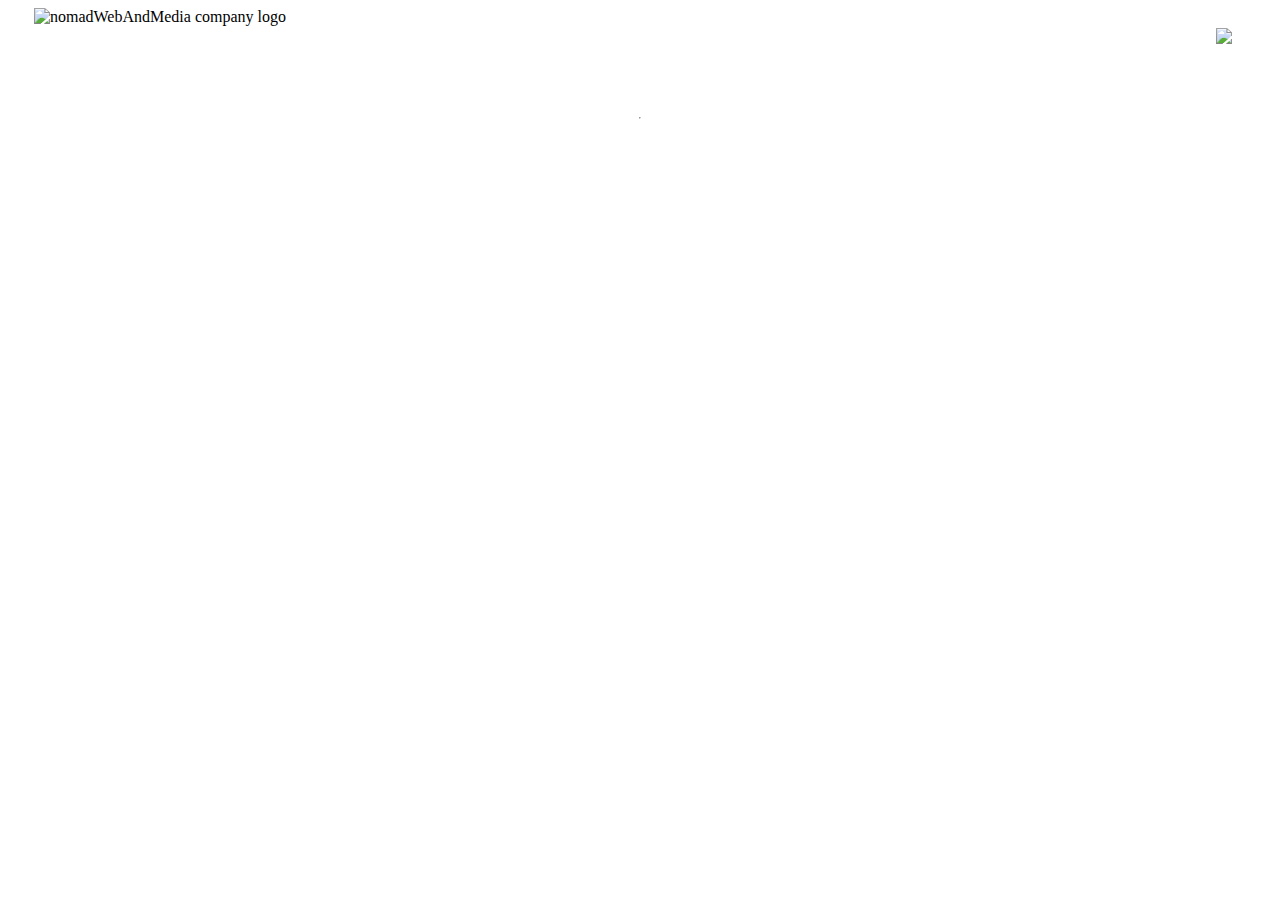
==== blog/articles/index.html @ 5b9c2649 "site update: article page content update." ====
<!DOCTYPE html>
<html>
	<head>
		<meta http-equiv="Content-Type" content="text/html;charset=UTF-8" />
		<meta name="viewport" content="width=device-width, initial-scale=1.0" />
		<meta
			name="description"
			content="The portfolio website of nomadwebandmedia.com. It Showcases web design and web development projects done by Jerome Derryl Matthews."
		/>
		<meta
			name="keywords"
			content="web design, web development, design blog,personal portfolio website, freelancer, web application development"
		/>
		<!-- look into generating keywords from a keyword pattern finder online near to site launch to refine SEO efforts. Use site's content for data mining.-->
		<meta name="author" content="Jerome Derryl Matthews" />

		<link rel="stylesheet" href="https://use.typekit.net/llu1gif.css" />
		<!-- project font imports from ADOBE fonts. Using the typekit.net CDN 
        for font delivery-->
		<link rel="stylesheet" type="text/css" href="main.css" />

		<!-- project page main Stylesheet file. Complied from the main SCSS-->

		<title>nomad | Article Template</title>
	</head>

	<body>
		<div class="sitenav__overlay"></div>
		<!-- end mobile overlay-->
		<header class="header">
			<nav class="sitenav-container">
				<div class="sitenav-logo-contact-container">
					<img
						class="sitenav__logo"
						src="/img/img-mobile-p/Nomad-orange.png"
						href="/index.html"
						alt=" nomadWebAndMedia company logo"
					/><!-- end Logo-->
					<span class="sitenav__contactNum">(1876)-369-9341</span>

					<img
						class="sitenav__hamburger"
						src="/img/m-p-sm-icons/icons8-hamburger-menu-100-white.svg"
						alt="mobile navigation menu icon. Click for navigation"
					/>
				</div>
				<!-- end Site Navigation Logo, Contact number, and Mobile Nav Contatiner-->

				<ul class="sitenav__links sitenav__links--hide">
					<div id="projects">
						<li>
							<a href="#">
								<span id="projects-text">Projects</span>
							</a>
						</li>
					</div>

					<div id="about">
						<li>
							<a href="#">
								<span id="about-text">About</span>
							</a>
						</li>
					</div>
					<div id="contact">
						<li>
							<a href="#">
								<span id="contact-text">Contact</span>
							</a>
						</li>
					</div>
					<div id="blog">
						<li>
							<a href="#">
								<span id="blog-text">Blog</span>
							</a>
						</li>
					</div>
				</ul>
				<!-- end Ul-->
				<!-- NAVIGATION: TABLET - > DESKTOP RANGE -->
				<ul class="mainnav__links">
					<div id="mn-projects">
						<li>
							<a href="#">
								<span id="mn-projects-text">Projects</span>
							</a>
						</li>
					</div>

					<div id="mn-about">
						<li>
							<a href="#">
								<span id="mn-about-text">About</span>
							</a>
						</li>
					</div>
					<div id="mn-contact">
						<li>
							<a href="#">
								<span id="mn-contact-text">Contact</span>
							</a>
						</li>
					</div>
					<div id="mn-blog">
						<li>
							<a href="#">
								<span id="mn-blog-text">Blog</span>
							</a>
						</li>
					</div>
				</ul>
				<!-- end Ul-->
			</nav>

			<!-- end Navigation -->
		</header>
		<!-- end Header -->
		<main class="main-container">
			<div class="article-container">
				<h1 class="article__title">Article</h1>
				<h4 class="article__sub_title">Supporting sub title</h4>
				<ul class="article-sm-top">
					<li class="article-sm-top-link">
						<a href="#">
							<img
								src="/img/sm-icons/article-post-icons8-medium.svg"
								alt="icons8-medium-50-white-medium"
							/>
						</a>
					</li>
					<li class="article-sm-top-link">
						<a href="#">
							<img
								src="/img/sm-icons/article-post-icons8-twitter.svg"
								alt="icons8-white-twitter"
							/>
						</a>
					</li>
					<li class="article-sm-top-link">
						<a href="#">
							<img
								src="/img/sm-icons/article-post-icons8-linkedin.svg"
								alt="icons8-white-linkedin"
							/>
						</a>
					</li>
				</ul>
				<!-- end article-sm-top -->

				<hr />

				<section class="article__content">
					<article class="support-topic">
						<h2 class="support-topic__head">Supporting Subheadline</h2>

						<p class="support-topic__body">
							diam voluptua. At vero eos et accusam et justo duo dolores et ea rebum.
							Stet clita kasd gubergren, no sea takimata sanctus est Lorem ipsum dolor
							sit amet. Lorem ipsum dolor sit amet, consetetur sadipscing elitr, sed
							diam nonumy eirmod tempor invidunt ut labore et dolore magna aliquyam
							erat, sed diam voluptua. At vero eos et accusam et justo duo dolores et
							ea rebum. Stet clita kasd gubergren, no sea takimata sanctus est Lorem
							ipsum dolor sit amet. Lorem ipsum dolor sit amet, consetetur sadipscing
							elitr, sed diam nonumy eirmod tempor invidunt ut labore et dolore magna
							aliquyam erat, sed.
						</p>
					</article>
					<!--end support-topic-->
				</section>
				<!-- end-article__content-->

				<section class="article__content">
					<article class="support-topic">
						<h2 class="support-topic__head">Another Subheadline</h2>

						<p class="support-topic__body">
							Lorem ipsum dolor sit amet, consetetur sadipscing elitr, sed diam nonumy
							eirmod tempor invidunt ut labore et dolore magna aliquyam erat, sed diam
							voluptua. At vero eos et accusam et justo duo dolores et ea rebum. Stet
							clita kasd gubergren, no sea takimata sanctus est Lorem ipsum dolor sit
							amet. Lorem ipsum dolor sit amet, consetetur sadipscing elitr, sed diam
							nonumy eirmod tempor invidunt ut labore et dolore magna aliquyam erat,
							sed diam voluptua. At vero eos et accusam et justo duo dolores et ea
							rebum. Stet clita kasd gubergren, no sea takimata sanctus est Lorem
							ipsum dolor sit amet. Lorem ipsum dolor sit amet, consetetur sadipscing
							elitr, sed diam nonumy eirmod tempor invidunt ut labore et dolore magna
							aliquyam erat, sed diam voluptua.Stet clita kasd gubergren, no sea
							takimata sanctus est Lorem ipsum dolor sit amet. Lorem ipsum dolor sit
							amet, consetetur sadipscing elitr, sed diam nonumy eirmod tempor
							invidunt ut labore et dolore magna aliquyam erat, sed.
						</p>
					</article>
					<!--end support-topic-->
				</section>
				<!-- end-article__content-->

				<section class="article__content">
					<article class="support-topic">
						<h2 class="support-topic__head">Supporting Subheadline</h2>

						<p class="support-topic__body">
							diam voluptua. At vero eos et accusam et justo duo dolores et ea rebum.
							Stet clita kasd gubergren, no sea takimata sanctus est Lorem ipsum dolor
							sit amet. Lorem ipsum dolor sit amet, consetetur sadipscing elitr, sed
							diam nonumy eirmod tempor invidunt ut labore et dolore magna aliquyam
							erat, sed diam voluptua. At vero eos et accusam et justo duo dolores et
							ea rebum. Stet clita kasd gubergren, no sea takimata sanctus est Lorem
							ipsum dolor sit amet. Lorem ipsum dolor sit amet, consetetur sadipscing
							elitr, sed diam nonumy eirmod tempor invidunt ut labore et dolore magna
							aliquyam erat, sed.
						</p>
					</article>
					<!--end support-topic-->
				</section>
				<!-- end-article__content-->

				<section class="article__content">
					<article class="support-topic">
						<h2 class="support-topic__head">Another Subheadline</h2>

						<p class="support-topic__body">
							Lorem ipsum dolor sit amet, consetetur sadipscing elitr, sed diam nonumy
							eirmod tempor invidunt ut labore et dolore magna aliquyam erat, sed diam
							voluptua. At vero eos et accusam et justo duo dolores et ea rebum. Stet
							clita kasd gubergren, no sea takimata sanctus est Lorem ipsum dolor sit
							amet. Lorem ipsum dolor sit amet, consetetur sadipscing elitr, sed diam
							nonumy eirmod tempor invidunt ut labore et dolore magna aliquyam erat,
							sed diam voluptua. At vero eos et accusam et justo duo dolores et ea
							rebum. Stet clita kasd gubergren, no sea takimata sanctus est Lorem
							ipsum dolor sit amet. Lorem ipsum dolor sit amet, consetetur sadipscing
							elitr, sed diam nonumy eirmod tempor invidunt ut labore et dolore magna
							aliquyam erat, sed diam voluptua.Stet clita kasd gubergren, no sea
							takimata sanctus est Lorem ipsum dolor sit amet. Lorem ipsum dolor sit
							amet, consetetur sadipscing elitr, sed diam nonumy eirmod tempor
							invidunt ut labore et dolore magna aliquyam erat, sed.
						</p>
					</article>
					<!--end support-topic-->
				</section>
				<!-- end-article__content-->

				<ul class="article-sm-bottom">
					<li class="article-sm-bottom-link">
                        <a href="#">
							<img
								src="/img/sm-icons/article-post-icons8-medium.svg"
								alt="icons8-medium-50-white-medium"
							/>
						</a>
					</li>
					<li class="article-sm-bottom-link">
						<a href="#">
							<img
								src="/img/sm-icons/article-post-icons8-twitter.svg"
								alt="icons8-white-twitter"
							/>
						</a>
					</li>
					<li class="article-sm-bottom-link">
						<a href="#">
							<img
								src="/img/sm-icons/article-post-icons8-linkedin.svg"
								alt="icons8-white-linkedin"
							/>
						</a>
					</li>
				</ul><!-- end article-sm-bottom -->
			</div>
			<!-- end article-container -->
		</main>
		<!-- end Main Content -->

		<script src="/main.js" type="text/javascript" defer></script>
		<!-- end script -->
	</body>
</html>
---- blog/articles/main.css ----
@import "../../partials/_base.css";
.sitenav--container {
  position: relative;
  z-index: 1;
}

.sitenav-logo-contact-container {
  position: relative;
}

.sitenav__logo {
  position: relative;
  width: 94px;
  height: 53px;
  top: 0px;
  left: 26px;
  z-index: 7;
}

.sitenav__contactNum {
  position: absolute;
  display: inline-block;
  width: 115px;
  top: 45px;
  left: 38px;
  font-family: proxima-nova, Arial, Helvetica, sans-serif;
  font-weight: 400;
  font-style: normal;
  font-size: 0.62rem;
  color: #fff;
  z-index: 7;
}

.sitenav__links--hide {
  display: none;
}

.sitenav__links--show {
  display: block;
}

.sitenav__links {
  z-index: 11;
  position: fixed;
  left: 72px;
  margin: auto;
  font-family: futura-pt, Helvetica, Arial, sans-serif;
  font-weight: 400;
  font-style: normal;
  font-size: 1.87rem;
}
.sitenav__links #projects {
  text-align: center;
  width: 140px;
  height: 67px;
  background-color: rgba(109, 109, 109, 0.2);
  position: relative;
  margin-top: 67px;
}
.sitenav__links #about,
.sitenav__links #contact {
  text-align: center;
  width: 140px;
  height: 67px;
  background-color: rgba(109, 109, 109, 0.2);
  position: relative;
  margin-top: 130px;
  margin-bottom: 130px;
}
.sitenav__links #blog {
  text-align: center;
  width: 140px;
  height: 67px;
  background-color: rgba(109, 109, 109, 0.2);
  position: relative;
  margin-bottom: 66px;
}
.sitenav__links #projects-text,
.sitenav__links #about-text,
.sitenav__links #contact-text,
.sitenav__links #blog-text {
  position: relative;
  top: 15px;
}
.sitenav__links li {
  list-style: none;
}
.sitenav__links li > a {
  text-decoration: none;
  color: #fff;
}

.sitenav__hamburger {
  position: absolute;
  right: 36px;
  top: 20px;
  width: 20px;
  height: 20px;
  z-index: 7;
}

.--overlay-remove {
  display: none;
}

.--mobile-overlay {
  position: fixed;
  background-color: rgba(0, 0, 0, 0.9);
  width: 100vw;
  height: 100vh;
  z-index: 10;
}

.mainnav__links {
  display: none;
}

body {
  background-image: url("/img/img-mobile-p/pexels-marcelo-jaboo-Chair-spotlight.jpg");
  background-repeat: no-repeat;
  background-position: center center;
  background-attachment: fixed;
}
body .main-container .article-container {
  display: flex;
  flex-direction: row;
  flex-wrap: wrap;
  align-content: center;
  flex-direction: column;
  text-align: center;
  color: #fff;
  margin: 0px 37px;
}
body .main-container .article-container .article__title, body .main-container .article-container .article__sub_title, body .main-container .article-container .article-sm-top {
  margin: 0px;
  padding: 0px;
}
body .main-container .article-container .article__title {
  font-family: proxima-nova, Arial, Helvetica, sans-serif;
  font-weight: 900;
  font-style: normal;
  font-size: 2.5rem;
}
body .main-container .article-container .article__sub_title {
  font-family: proxima-nova, Arial, Helvetica, sans-serif;
  font-weight: 700;
  font-style: normal;
  font-size: 0.93rem;
}
body .main-container .article-container .article-sm-top {
  display: flex;
  flex-direction: row;
  flex-wrap: wrap;
  justify-content: center;
}
body .main-container .article-container .article-sm-top .article-sm-top-link {
  list-style: none;
}
body .main-container .article-container .article__content {
  display: flex;
  flex-direction: row;
  flex-wrap: wrap;
  align-content: center;
  flex-direction: column;
}
body .main-container .article-container .article__content .support-topic .support-topic__head {
  font-family: proxima-nova, Arial, Helvetica, sans-serif;
  font-weight: 900;
  font-style: normal;
  font-size: 1.56rem;
}
body .main-container .article-container .article__content .support-topic .support-topic__body {
  font-family: futura-pt, Helvetica, Arial, sans-serif;
  font-weight: 900;
  font-style: normal;
  font-size: 0.93rem;
}
body .main-container .article-container .article-sm-bottom {
  display: flex;
  flex-direction: row;
  flex-wrap: wrap;
  justify-content: center;
}
body .main-container .article-container .article-sm-bottom .article-sm-bottom-link {
  list-style: none;
}/*# sourceMappingURL=main.css.map */
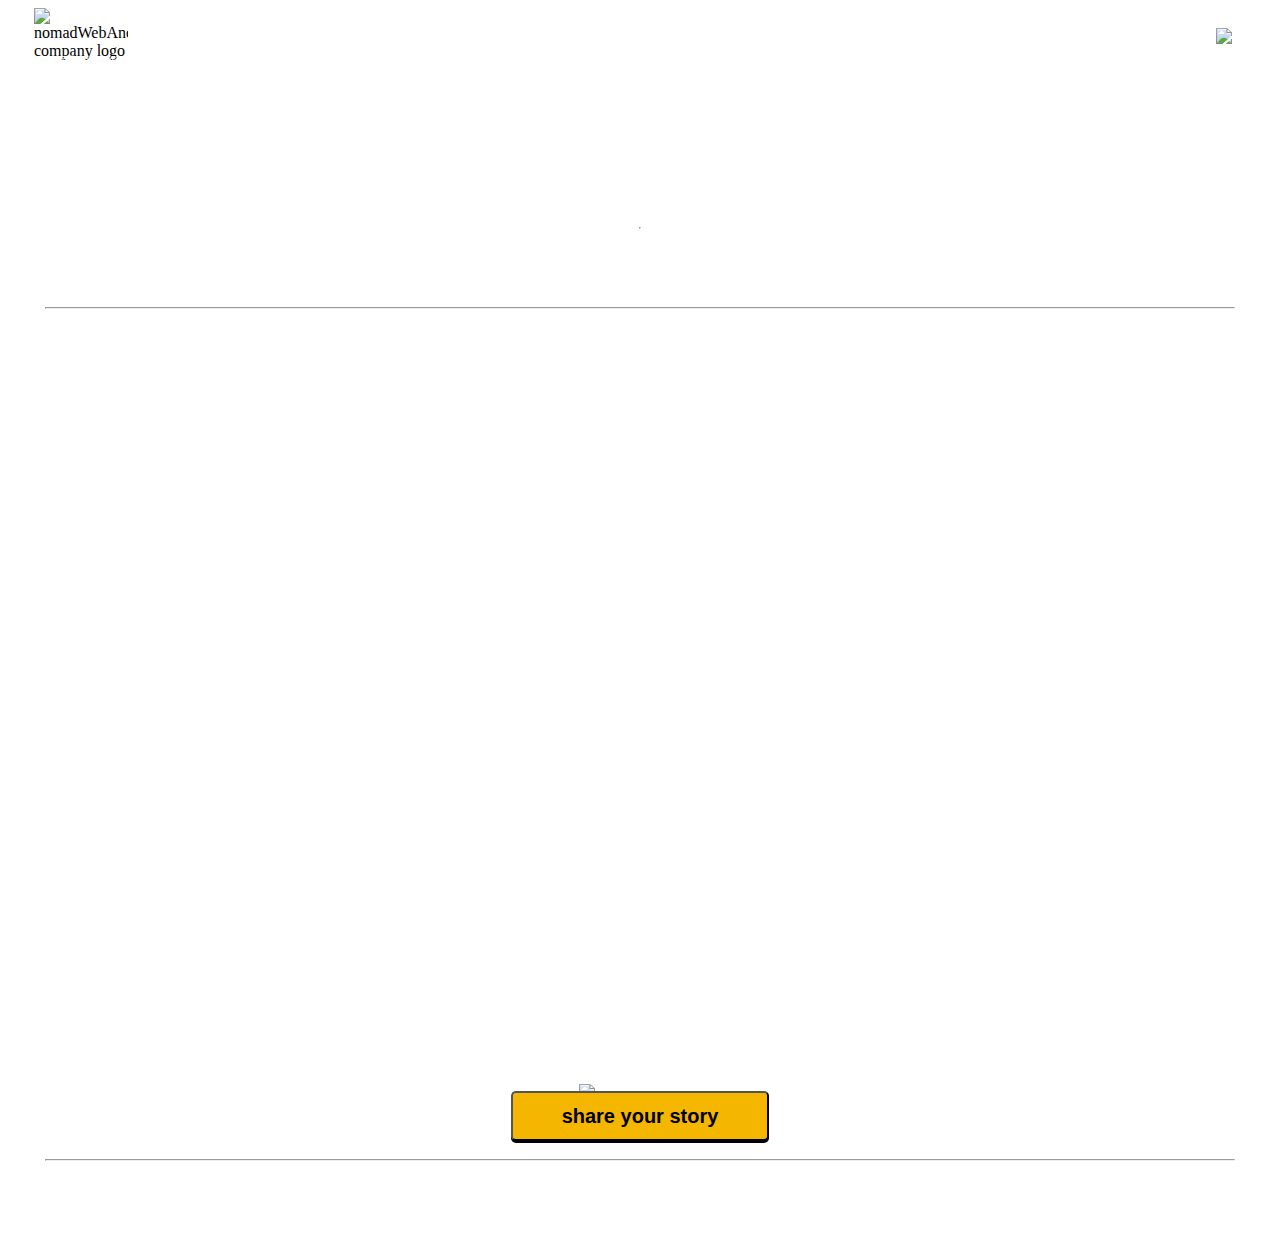
==== commit 265262b4: "site update: done: Work on article post template." ====
--- a/blog/articles/index.html
+++ b/blog/articles/index.html
@@ -153,6 +153,7 @@
 				<section class="article__content">
 					<article class="support-topic">
 						<h2 class="support-topic__head">Supporting Subheadline</h2>
+						<hr />
 
 						<p class="support-topic__body">
 							diam voluptua. At vero eos et accusam et justo duo dolores et ea rebum.
@@ -240,9 +241,26 @@
 				</section>
 				<!-- end-article__content-->
 
+				<div class="mobile-cta-footer">
+					<div class="mobile-cta-footer-branding">
+						<p class="mobile-cta-footer-branding__text-1">So, What's your story?...</p>
+						<p class="mobile-cta-footer-branding__text-2">Let's tell it, with</p>
+	
+						<img
+							class="mobile-cta-footer__logo"
+							src="/img/img-mobile-p/Nomad-orange.png"
+							alt="nomad-web- and-media-logo-orange-small"
+						/>
+					</div>
+					<!-- mobile-cta-footer -branding -->
+	
+					<button class="mobile-cta-footer__button">share your story</button>
+
+				<hr class="footer-divide"/>
+
 				<ul class="article-sm-bottom">
 					<li class="article-sm-bottom-link">
-                        <a href="#">
+						<a href="#">
 							<img
 								src="/img/sm-icons/article-post-icons8-medium.svg"
 								alt="icons8-medium-50-white-medium"
@@ -265,7 +283,8 @@
 							/>
 						</a>
 					</li>
-				</ul><!-- end article-sm-bottom -->
+				</ul>
+				<!-- end article-sm-bottom -->
 			</div>
 			<!-- end article-container -->
 		</main>
--- a/blog/articles/main.css
+++ b/blog/articles/main.css
@@ -9,7 +9,7 @@
 }
 
 .sitenav__logo {
-  position: relative;
+  position: absolute;
   width: 94px;
   height: 53px;
   top: 0px;
@@ -131,11 +131,15 @@
   color: #fff;
   margin: 0px 37px;
 }
-body .main-container .article-container .article__title, body .main-container .article-container .article__sub_title, body .main-container .article-container .article-sm-top {
+body .main-container .article-container .article__title,
+body .main-container .article-container .article__sub_title,
+body .main-container .article-container .article-sm-top {
   margin: 0px;
   padding: 0px;
 }
 body .main-container .article-container .article__title {
+  margin-top: 138px;
+  margin-bottom: -10px;
   font-family: proxima-nova, Arial, Helvetica, sans-serif;
   font-weight: 900;
   font-style: normal;
@@ -155,6 +159,7 @@
 }
 body .main-container .article-container .article-sm-top .article-sm-top-link {
   list-style: none;
+  padding: 0px 5px;
 }
 body .main-container .article-container .article__content {
   display: flex;
@@ -171,16 +176,61 @@
 }
 body .main-container .article-container .article__content .support-topic .support-topic__body {
   font-family: futura-pt, Helvetica, Arial, sans-serif;
+  font-weight: 400;
+  font-style: normal;
+  font-size: 0.93rem;
+}
+body .main-container .article-container .mobile-cta-footer {
+  position: relative;
+  top: 150px;
+}
+body .main-container .article-container .mobile-cta-footer-branding .mobile-cta-footer-branding__text-1,
+body .main-container .article-container .mobile-cta-footer-branding .mobile-cta-footer-branding__text-2 {
+  font-family: proxima-nova, Arial, Helvetica, sans-serif;
+  font-weight: 400;
+  font-style: normal;
+  font-size: 1.56rem;
+  margin: 0px 12px;
+}
+body .main-container .article-container .mobile-cta-footer-branding .mobile-cta-footer-branding__text-2 {
+  position: relative;
+  left: -40px;
+}
+body .main-container .article-container .mobile-cta-footer-branding .mobile-cta-footer__logo {
+  width: 83px;
+  height: 45px;
+  position: relative;
+  top: -39px;
+  left: 85px;
+}
+body .main-container .article-container .mobile-cta-footer__button {
+  width: 258px;
+  height: 50px;
+  background: #f5b600 0% 0% no-repeat padding-box;
+  box-shadow: 0px 2px 0px #000000;
+  border-radius: 5px;
+  font-family: proxima-nova, Arial, Helvetica, sans-serif;
   font-weight: 900;
   font-style: normal;
-  font-size: 0.93rem;
+  font-size: 1.25rem;
+  position: relative;
+  top: -50px;
+}
+body .main-container .article-container .footer-divide {
+  position: relative;
+  top: -40px;
 }
 body .main-container .article-container .article-sm-bottom {
+  padding: 0px;
   display: flex;
   flex-direction: row;
   flex-wrap: wrap;
   justify-content: center;
+  position: relative;
+  align-items: center;
+  top: -40px;
 }
 body .main-container .article-container .article-sm-bottom .article-sm-bottom-link {
   list-style: none;
+  padding: 0px 5px;
 }/*# sourceMappingURL=main.css.map */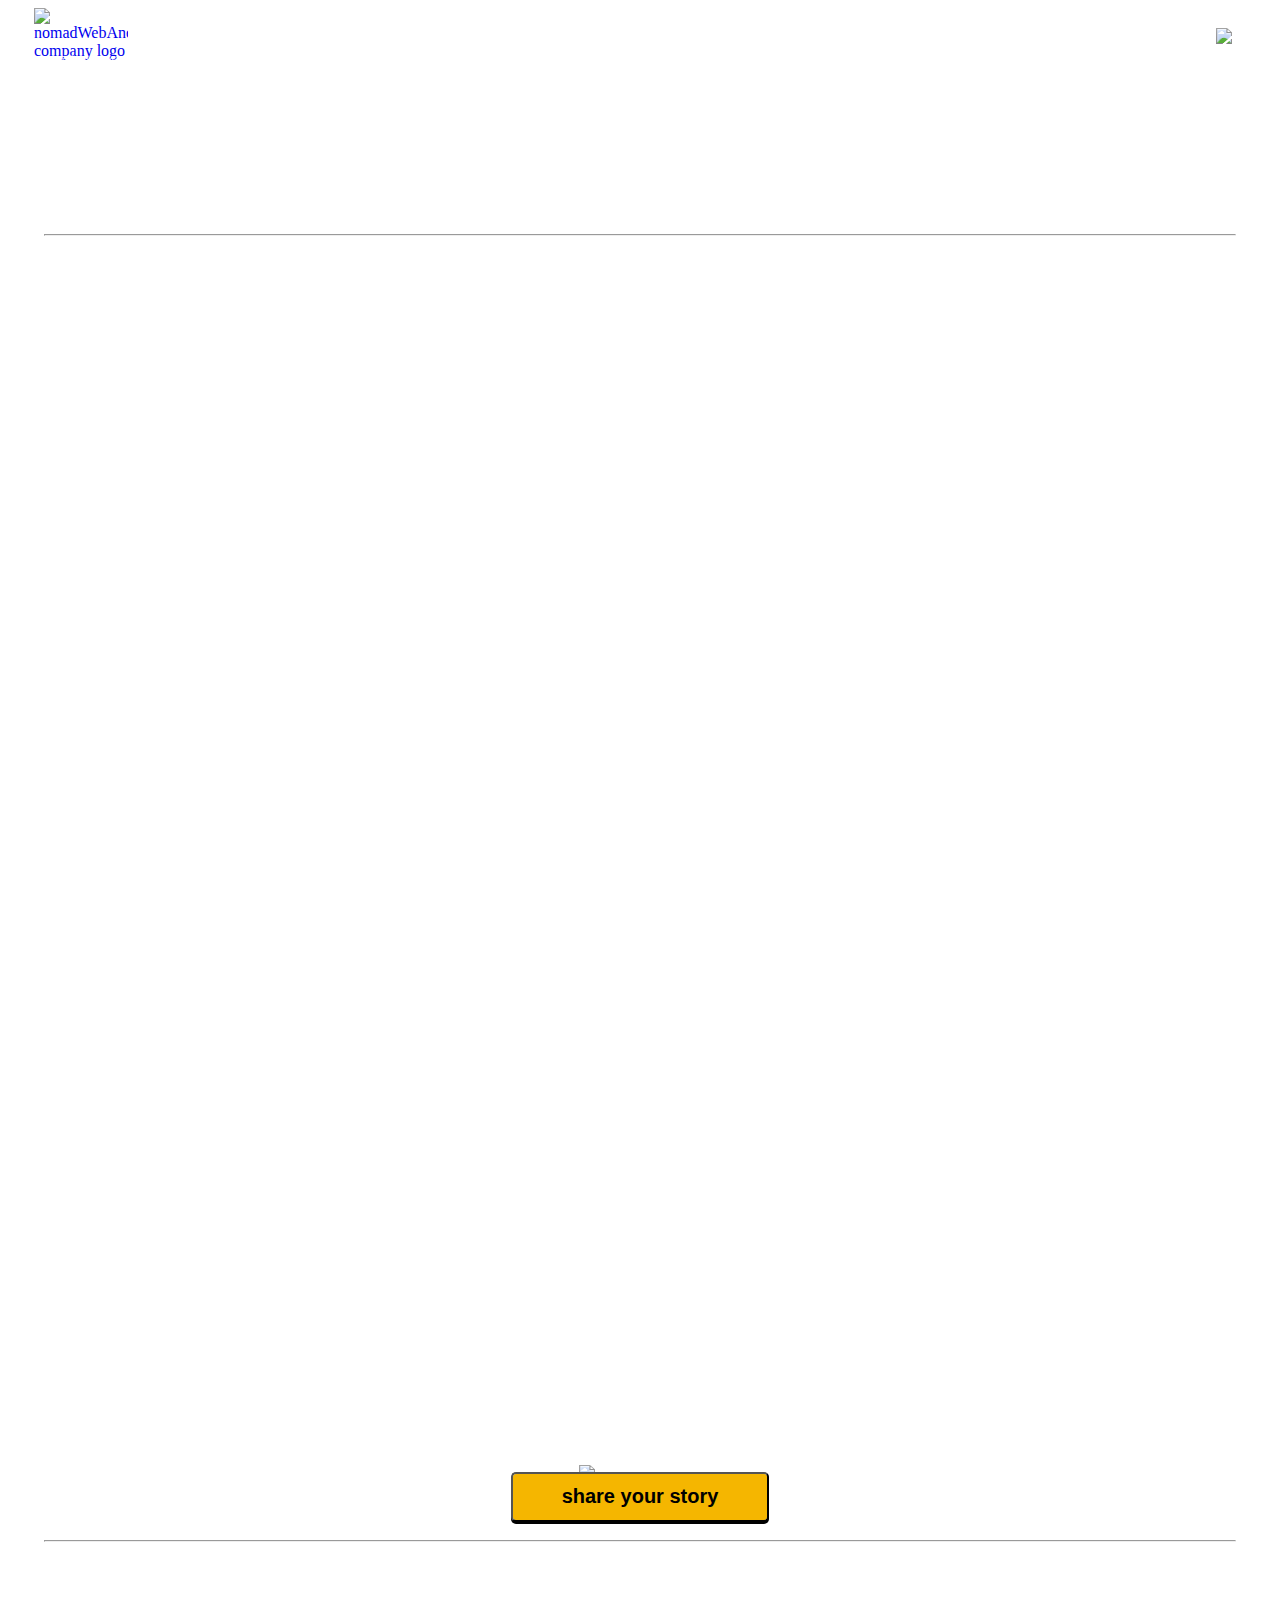
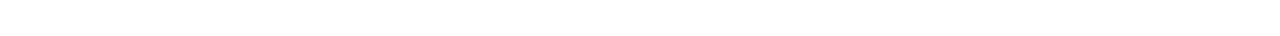
==== commit 00d917ec: "site update:  links fix - style to look like btns." ====
--- a/blog/articles/index.html
+++ b/blog/articles/index.html
@@ -5,7 +5,7 @@
 		<meta name="viewport" content="width=device-width, initial-scale=1.0" />
 		<meta
 			name="description"
-			content="The portfolio website of nomadwebandmedia.com. It Showcases web design and web development projects done by Jerome Derryl Matthews."
+			content="The portfolio website of nomadwebandmedia.com. It showcases web design and web development projects done by Jerome Derryl Matthews."
 		/>
 		<meta
 			name="keywords"
@@ -30,12 +30,16 @@
 		<header class="header">
 			<nav class="sitenav-container">
 				<div class="sitenav-logo-contact-container">
+
+					<a href="/index.html">
 					<img
 						class="sitenav__logo"
 						src="/img/img-mobile-p/Nomad-orange.png"
-						href="/index.html"
 						alt=" nomadWebAndMedia company logo"
-					/><!-- end Logo-->
+					/>
+				</a>
+					
+					<!-- end Logo-->
 					<span class="sitenav__contactNum">(1876)-369-9341</span>
 
 					<img
@@ -47,34 +51,41 @@
 				<!-- end Site Navigation Logo, Contact number, and Mobile Nav Contatiner-->
 
 				<ul class="sitenav__links sitenav__links--hide">
+					
 					<div id="projects">
-						<li>
-							<a href="#">
-								<span id="projects-text">Projects</span>
-							</a>
-						</li>
+						
+							<a href="/projects/projects.html">
+								<li>
+									<span id="projects-text">Projects</span>
+								</li>
+							</a>
+						
 					</div>
 
 					<div id="about">
-						<li>
-							<a href="#">
-								<span id="about-text">About</span>
-							</a>
-						</li>
+						
+							<a href="/about/about.html">
+								<li><span id="about-text">About</span></li>
+							</a>
+						
 					</div>
 					<div id="contact">
-						<li>
-							<a href="#">
-								<span id="contact-text">Contact</span>
-							</a>
-						</li>
+						
+							<a href="/contact/contact.html">
+
+								<li><span id="contact-text">Contact</span></li>
+							</a>
+						
 					</div>
 					<div id="blog">
-						<li>
-							<a href="#">
+
+					<a href="/blog/blog.html">
+						<li>
+							
 								<span id="blog-text">Blog</span>
-							</a>
-						</li>
+							
+						</li>
+					</a>
 					</div>
 				</ul>
 				<!-- end Ul-->
@@ -82,7 +93,7 @@
 				<ul class="mainnav__links">
 					<div id="mn-projects">
 						<li>
-							<a href="#">
+							<a href="/projects/projects.html">
 								<span id="mn-projects-text">Projects</span>
 							</a>
 						</li>
@@ -90,21 +101,21 @@
 
 					<div id="mn-about">
 						<li>
-							<a href="#">
+							<a href="/about/about.html">
 								<span id="mn-about-text">About</span>
 							</a>
 						</li>
 					</div>
 					<div id="mn-contact">
 						<li>
-							<a href="#">
+							<a href="/contact/contact.html">
 								<span id="mn-contact-text">Contact</span>
 							</a>
 						</li>
 					</div>
 					<div id="mn-blog">
 						<li>
-							<a href="#">
+							<a href="/blog/blog.html">
 								<span id="mn-blog-text">Blog</span>
 							</a>
 						</li>
@@ -148,12 +159,12 @@
 				</ul>
 				<!-- end article-sm-top -->
 
-				<hr />
+				<hr width="100%" style="color: rgb(255, 255, 255, 0.5)"/>
 
 				<section class="article__content">
 					<article class="support-topic">
 						<h2 class="support-topic__head">Supporting Subheadline</h2>
-						<hr />
+						
 
 						<p class="support-topic__body">
 							diam voluptua. At vero eos et accusam et justo duo dolores et ea rebum.
@@ -253,8 +264,13 @@
 						/>
 					</div>
 					<!-- mobile-cta-footer -branding -->
-	
+
+
+
+				<a href="/contact/contact.html">
 					<button class="mobile-cta-footer__button">share your story</button>
+				</a>
+				
 
 				<hr class="footer-divide"/>
 
--- a/blog/articles/main.css
+++ b/blog/articles/main.css
@@ -82,12 +82,15 @@
   position: relative;
   top: 15px;
 }
+.sitenav__links a {
+  text-decoration: none;
+}
 .sitenav__links li {
   list-style: none;
 }
-.sitenav__links li > a {
+.sitenav__links a > li {
   text-decoration: none;
-  color: #fff;
+  color: #ffffff;
 }
 
 .sitenav__hamburger {
@@ -115,8 +118,65 @@
   display: none;
 }
 
+/*SECTION ABOVE MOBILE PHONES - TABLET  - LANDSCAPE -  >1000px */
+@media (min-width: 768px) {
+  .sitenav__links {
+    z-index: 11;
+    position: fixed;
+    left: 35%;
+    margin-top: 60px;
+    font-family: futura-pt, Helvetica, Arial, sans-serif;
+    font-weight: 400;
+    font-style: normal;
+    font-size: 1.87rem;
+  }
+  .sitenav__links #projects {
+    text-align: center;
+    width: 140px;
+    height: 67px;
+    background-color: rgba(109, 109, 109, 0.2);
+    position: relative;
+    margin-top: 67px;
+  }
+  .sitenav__links #about,
+  .sitenav__links #contact {
+    text-align: center;
+    width: 140px;
+    height: 67px;
+    background-color: rgba(109, 109, 109, 0.2);
+    position: relative;
+    margin-top: 130px;
+    margin-bottom: 130px;
+  }
+  .sitenav__links #blog {
+    text-align: center;
+    width: 140px;
+    height: 67px;
+    background-color: rgba(109, 109, 109, 0.2);
+    position: relative;
+    margin-bottom: 66px;
+  }
+  .sitenav__links #projects-text,
+  .sitenav__links #about-text,
+  .sitenav__links #contact-text,
+  .sitenav__links #blog-text {
+    position: relative;
+    top: 15px;
+  }
+  .sitenav__links a {
+    text-decoration: none;
+  }
+  .sitenav__links li {
+    list-style: none;
+  }
+  .sitenav__links a > li {
+    text-decoration: none;
+    color: #ffffff;
+  }
+}
+/*SECTION ABOVE MOBILE PHONES - TABLET  - LANDSCAPE -  >1000px */
 body {
-  background-image: url("/img/img-mobile-p/pexels-marcelo-jaboo-Chair-spotlight.jpg");
+  background-image: url("/img/img-mobile-p/book-stack-p-a-bg.png");
   background-repeat: no-repeat;
   background-position: center center;
   background-attachment: fixed;
@@ -233,4 +293,50 @@
 body .main-container .article-container .article-sm-bottom .article-sm-bottom-link {
   list-style: none;
   padding: 0px 5px;
-}/*# sourceMappingURL=main.css.map */+}
+
+/*SECTION ABOVE MOBILE PHONES - TABLET RANGE  - PORTRAIT -   >800px*/
+@media (min-width: 768px) {
+  body {
+    background-image: url("/img/img-tablet-p/FullScreen-Image.png");
+    background-repeat: no-repeat;
+    background-position: left 0px top 0px;
+    background-attachment: fixed;
+  }
+  body .main-container .article-container .article__title {
+    display: flex;
+    flex-direction: row;
+    flex-wrap: wrap;
+    justify-content: center;
+    justify-content: flex-end;
+    position: relative;
+    right: 137px;
+    font-size: 2.5rem;
+  }
+  body .main-container .article-container .article__sub_title {
+    display: flex;
+    flex-direction: row;
+    flex-wrap: wrap;
+    justify-content: center;
+    justify-content: flex-end;
+    position: relative;
+    right: 137px;
+    font-size: 1.25rem;
+  }
+  body .main-container .article-container .article-sm-top {
+    display: flex;
+    flex-direction: row;
+    flex-wrap: wrap;
+    justify-content: center;
+    justify-content: flex-end;
+    position: relative;
+    right: 137px;
+  }
+  body .main-container .article-container .article__content {
+    margin: 0px 79px;
+  }
+  body .main-container .article-container .article__content .support-topic .support-topic__body {
+    font-size: 1.25rem;
+  }
+}
+/*!SECTION ABOVE MOBILE PHONES - TABLET RANGE  - PORTRAIT -   >800px*//*# sourceMappingURL=main.css.map */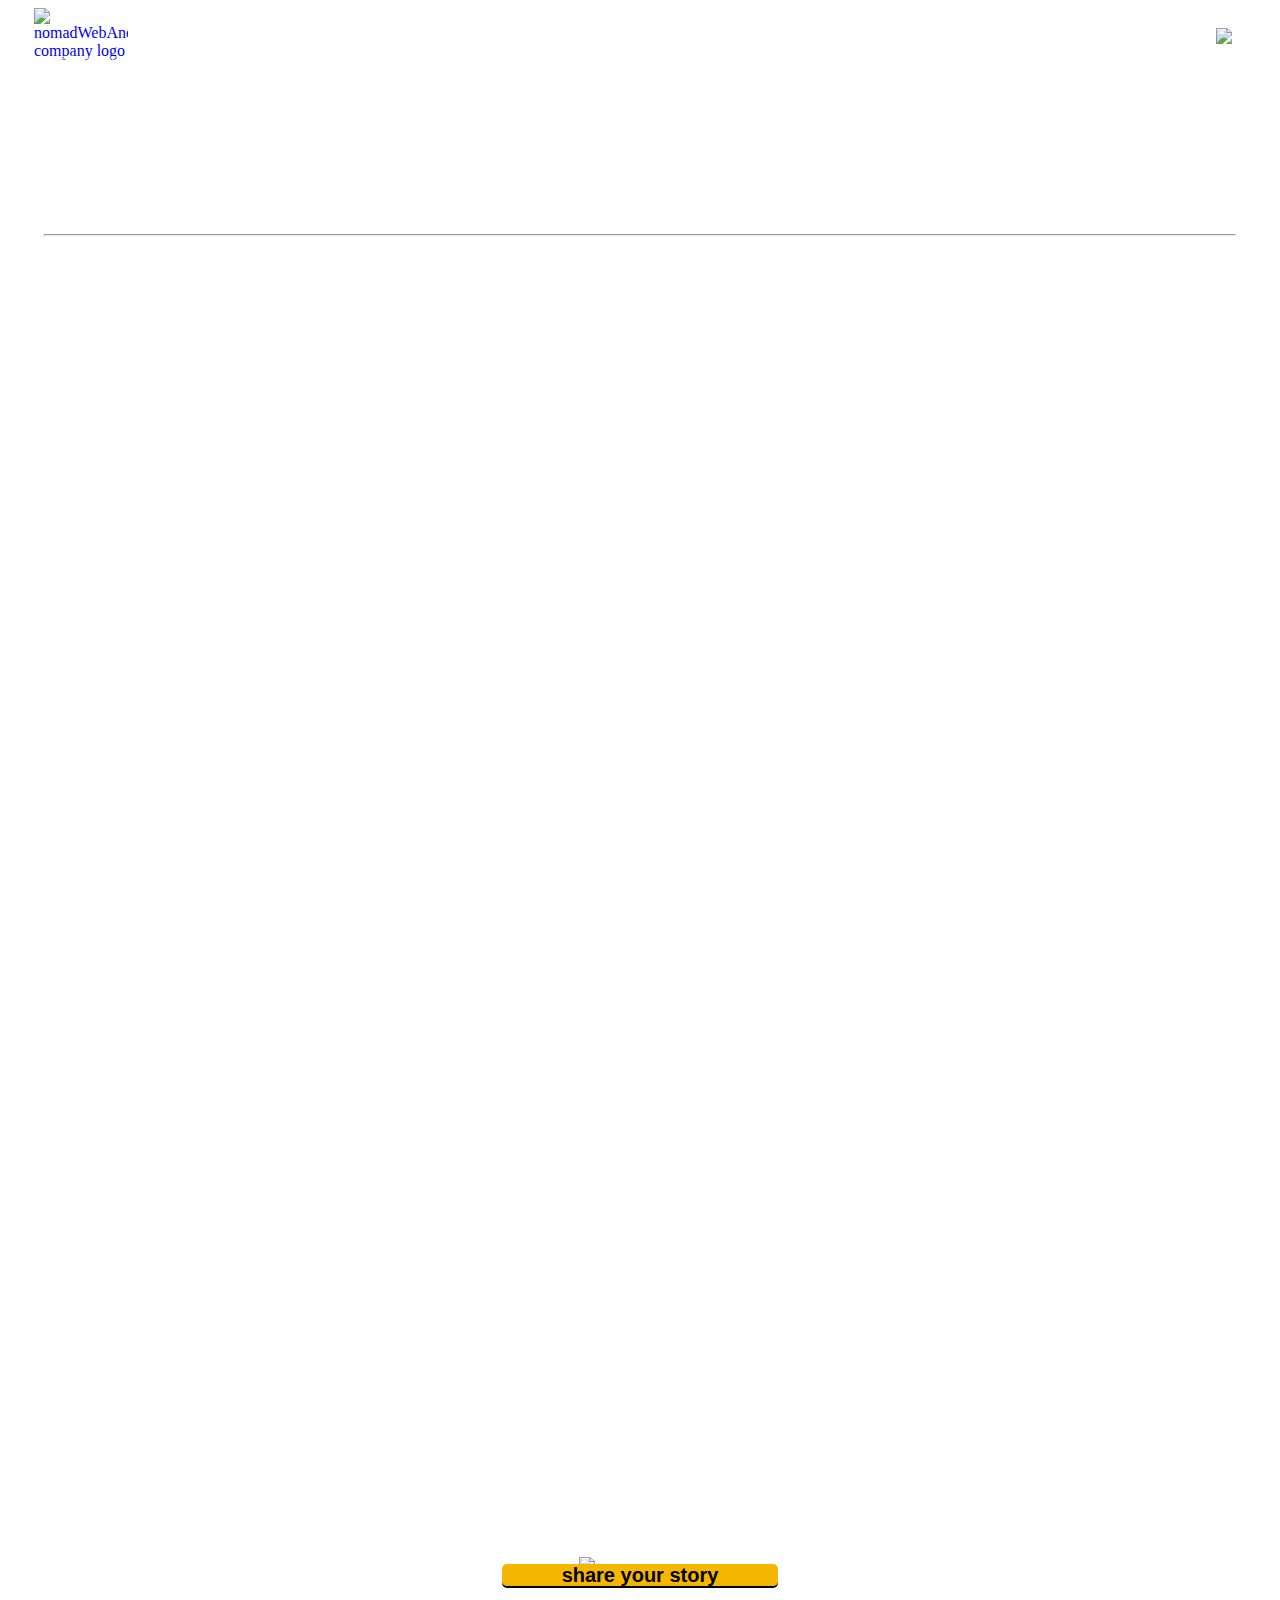
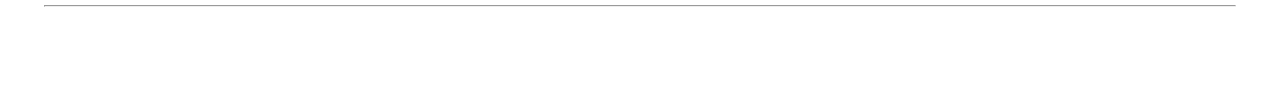
==== commit 9e63dec2: "site update: links fix articles page & variants." ====
--- a/blog/articles/index.html
+++ b/blog/articles/index.html
@@ -267,8 +267,8 @@
 
 
 
-				<a href="/contact/contact.html">
-					<button class="mobile-cta-footer__button">share your story</button>
+				<a class="mobile-cta-footer__button" href="/contact/contact.html">
+					<span class="hero-text">share your story </span> 
 				</a>
 				
 
--- a/blog/articles/main.css
+++ b/blog/articles/main.css
@@ -275,10 +275,18 @@
   font-size: 1.25rem;
   position: relative;
   top: -50px;
+  text-decoration: none;
+}
+body .main-container .article-container .mobile-cta-footer__button .hero-text {
+  position: relative;
+  margin: auto 10%;
+  text-align: center;
+  color: #000;
 }
 body .main-container .article-container .footer-divide {
   position: relative;
   top: -40px;
+  color: #fff;
 }
 body .main-container .article-container .article-sm-bottom {
   padding: 0px;
@@ -338,5 +346,24 @@
   body .main-container .article-container .article__content .support-topic .support-topic__body {
     font-size: 1.25rem;
   }
-}
-/*!SECTION ABOVE MOBILE PHONES - TABLET RANGE  - PORTRAIT -   >800px*//*# sourceMappingURL=main.css.map */+  body .main-container .mobile-cta-footer .mobile-cta-footer__button .hero-text {
+    margin: auto 5%;
+  }
+}
+/*!SECTION ABOVE MOBILE PHONES - TABLET RANGE  - PORTRAIT -   >800px*/
+/*SECTION ABOVE MOBILE PHONES - TABLET RANGE  - LANDSCAPE -   >1024px*/
+@media (min-width: 1024px) {
+  body {
+    background-image: url("/img/img-tablet-l/tablet-landscape-blog-article-bg.png");
+  }
+  body .main-container .article-container {
+    text-align: right;
+  }
+  body .main-container .article-container .article__content {
+    margin: 0px 140px;
+  }
+  body .main-container .article-container .mobile-cta-footer {
+    text-align: center;
+  }
+}
+/*!SECTION ABOVE MOBILE PHONES - TABLET RANGE  - LANDSCAPE -   >1024px*//*# sourceMappingURL=main.css.map */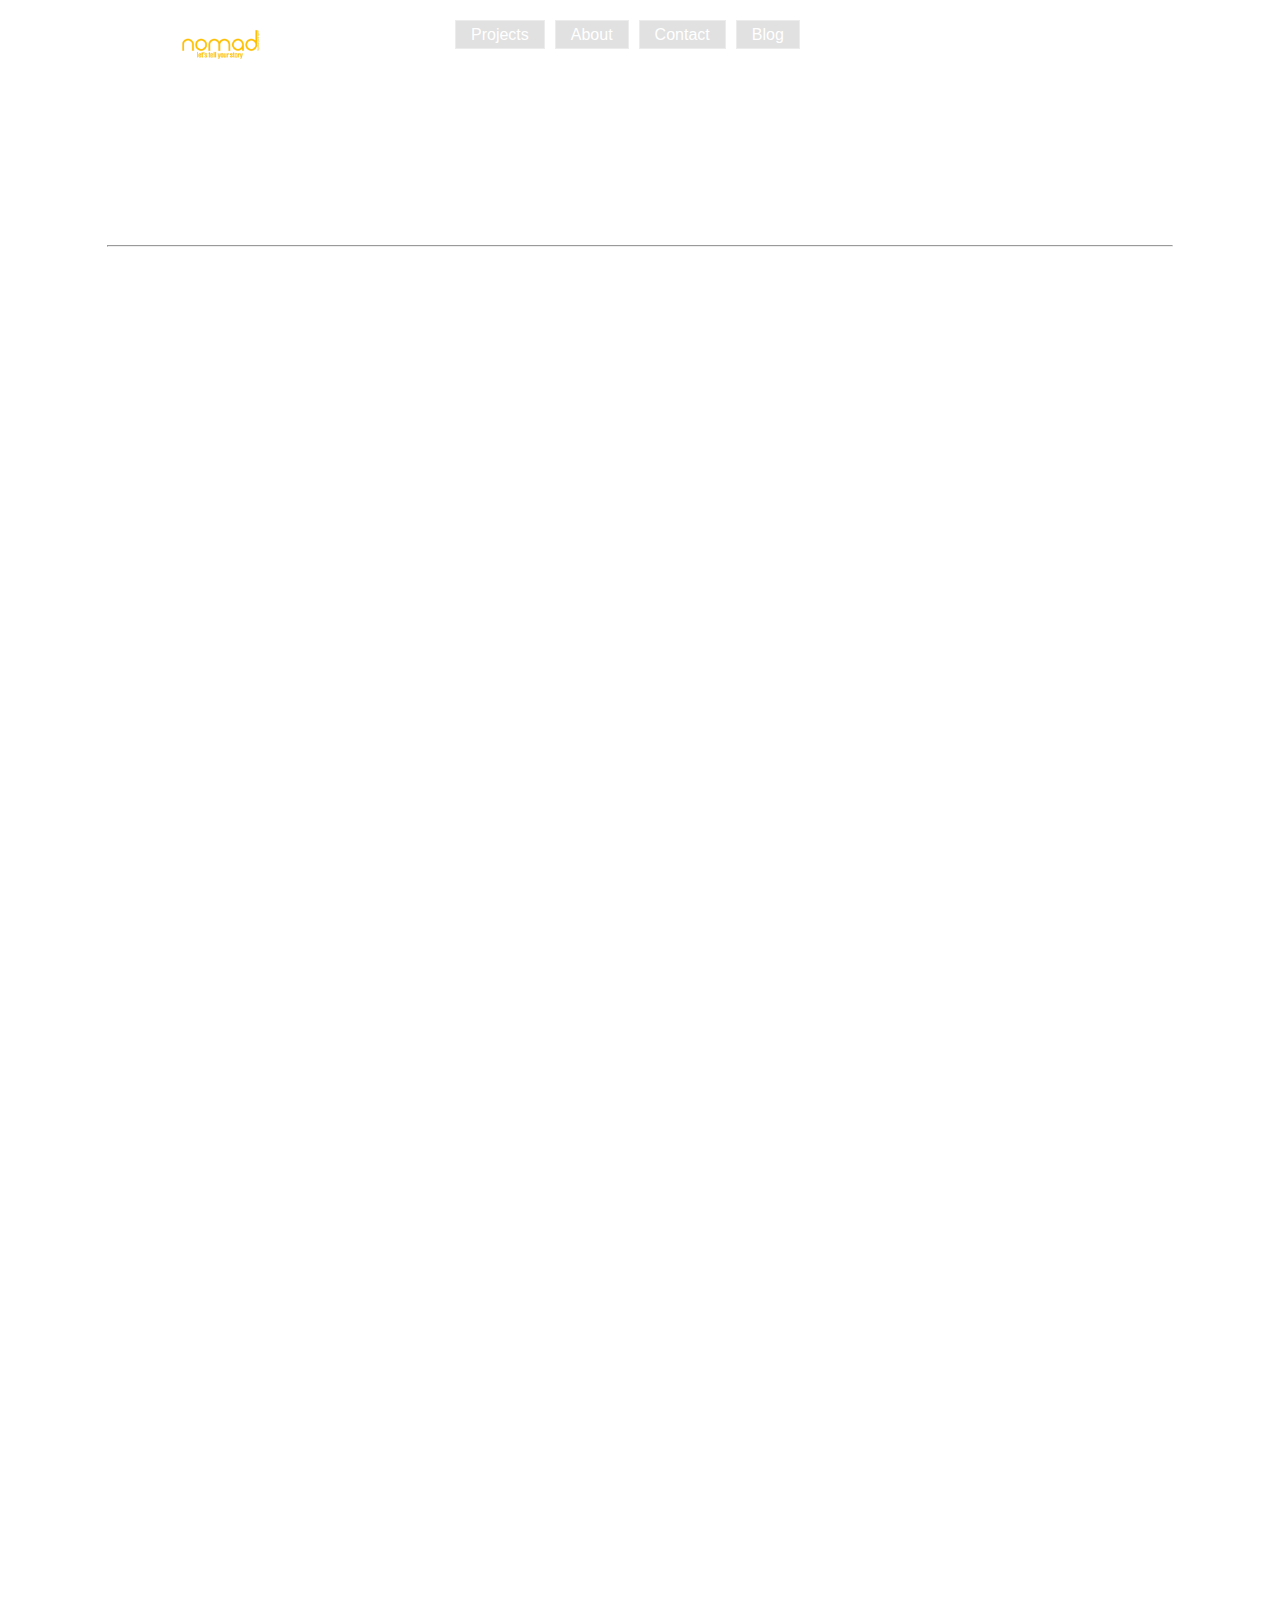
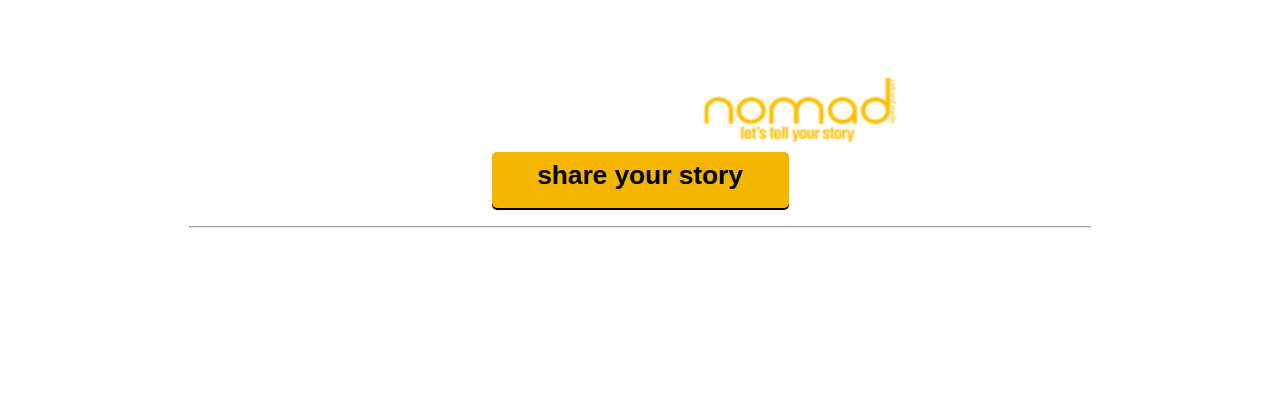
==== commit 4ef28391: "UI/UX: updates-1920px-TODO: animate:title, sub -tittle, social icons, hr-divider - ATF" ====
--- a/blog/articles/index.html
+++ b/blog/articles/index.html
@@ -25,13 +25,18 @@
 	</head>
 
 	<body>
+		<!--NOTE: UX/UI PAGE TURN NAVIGATION TRANSITION ELEMENTS -->
+	<div class="page-container">
+		<div class="page__surface"></div><!-- /page-surface -->
+
+
 		<div class="sitenav__overlay"></div>
 		<!-- end mobile overlay-->
 		<header class="header">
 			<nav class="sitenav-container">
 				<div class="sitenav-logo-contact-container">
 
-					<a href="/index.html">
+					<a id="logo" class="dtlink" href="/index.html">
 					<img
 						class="sitenav__logo"
 						src="/img/img-mobile-p/Nomad-orange.png"
@@ -90,38 +95,74 @@
 				</ul>
 				<!-- end Ul-->
 				<!-- NAVIGATION: TABLET - > DESKTOP RANGE -->
-				<ul class="mainnav__links">
-					<div id="mn-projects">
-						<li>
-							<a href="/projects/projects.html">
-								<span id="mn-projects-text">Projects</span>
+					<!--NOTE: Added the class dtl to flag all the links that should trigger the animation omitting the tablet and mobile level links-->
+					<ul class="mainnav__links">
+						
+							
+						<li>
+							<div id="mainnav__links-animate-c-1">
+
+							
+							<div class="mainnav__links-link-container">
+		
+								<a id="mainnav__links-projects"  class="mainnav__links-link__href" class="dtlink" href="/projects/projects.html"
+									>
+									<span class="mainnav__links-link__text">Projects</span>
+								</a>
+								
+
+							</div><!--mainnav__links-link-container-->
+						</div><!-- mainnav__links-animation-container-1-->
+						</li>
+						
+					
+
+					
+						<li>
+							<div id="mainnav__links-animate-c-2">
+							
+								<div class="mainnav__links-link-container">
+
+									<a id="mainnav__links-about" class="mainnav__links-link__href" class="dtlink" href="/about/about.html"
+										><span class="mainnav__links-link__text">About</span>
+									
+									</a>
+									</div><!-- mn-about-->
+							
+							</div><!-- mainnav__links-animation-container-2-->
+
+							
+						
+						</li>
+					
+					
+						<li>
+							<div id="mainnav__links-animate-c-3">
+
+								<div class="mainnav__links-link-container">
+
+									<a id="mainnav__links-contact" class="mainnav__links-link__href" class="dtlink" href="/contact/contact.html"
+										><span class="mainnav__links-link__text">Contact</span>
+									
+									</a>
+									</div><!-- mn-contact-->
+							</div><!--mainnav__links-animate-c-3 -->
+							
+						</li>
+					
+					
+						<li>
+							<div id="mainnav__links-animate-c-4">
+							<div class="mainnav__links-link-container">
+							<a id="mainnav__links-blog" class="mainnav__links-link__href" class="dtlink" href="/blog/blog.html"
+								><span class="mainnav__links-link__text">Blog</span>
+								
 							</a>
-						</li>
-					</div>
-
-					<div id="mn-about">
-						<li>
-							<a href="/about/about.html">
-								<span id="mn-about-text">About</span>
-							</a>
-						</li>
-					</div>
-					<div id="mn-contact">
-						<li>
-							<a href="/contact/contact.html">
-								<span id="mn-contact-text">Contact</span>
-							</a>
-						</li>
-					</div>
-					<div id="mn-blog">
-						<li>
-							<a href="/blog/blog.html">
-								<span id="mn-blog-text">Blog</span>
-							</a>
-						</li>
-					</div>
-				</ul>
-				<!-- end Ul-->
+
+						</div><!-- mn-blog-->
+					</div><!-- mainnav__links-animate-c-4-->
+						</li>
+				</ul><!-- end Ul-->
 			</nav>
 
 			<!-- end Navigation -->
@@ -134,7 +175,7 @@
 				<ul class="article-sm-top">
 					<li class="article-sm-top-link">
 						<a href="#">
-							<img
+							<img id="smi-m"
 								src="/img/sm-icons/article-post-icons8-medium.svg"
 								alt="icons8-medium-50-white-medium"
 							/>
@@ -142,7 +183,7 @@
 					</li>
 					<li class="article-sm-top-link">
 						<a href="#">
-							<img
+							<img id="smi-t"
 								src="/img/sm-icons/article-post-icons8-twitter.svg"
 								alt="icons8-white-twitter"
 							/>
@@ -150,7 +191,7 @@
 					</li>
 					<li class="article-sm-top-link">
 						<a href="#">
-							<img
+							<img id="smi-lk"
 								src="/img/sm-icons/article-post-icons8-linkedin.svg"
 								alt="icons8-white-linkedin"
 							/>
@@ -159,7 +200,7 @@
 				</ul>
 				<!-- end article-sm-top -->
 
-				<hr width="100%" style="color: rgb(255, 255, 255, 0.5)"/>
+				<hr id="top-divider" width="100%" style="color: rgb(255, 255, 255, 0.5)"/>
 
 				<section class="article__content">
 					<article class="support-topic">
@@ -277,7 +318,7 @@
 				<ul class="article-sm-bottom">
 					<li class="article-sm-bottom-link">
 						<a href="#">
-							<img
+							<img id="smi-m"
 								src="/img/sm-icons/article-post-icons8-medium.svg"
 								alt="icons8-medium-50-white-medium"
 							/>
@@ -285,7 +326,7 @@
 					</li>
 					<li class="article-sm-bottom-link">
 						<a href="#">
-							<img
+							<img id="smi-t"
 								src="/img/sm-icons/article-post-icons8-twitter.svg"
 								alt="icons8-white-twitter"
 							/>
@@ -293,7 +334,7 @@
 					</li>
 					<li class="article-sm-bottom-link">
 						<a href="#">
-							<img
+							<img id="smi-lk"
 								src="/img/sm-icons/article-post-icons8-linkedin.svg"
 								alt="icons8-white-linkedin"
 							/>
--- a/blog/articles/main.css
+++ b/blog/articles/main.css
@@ -1,4 +1,42 @@
 @import "../../partials/_base.css";
+/*
+	UX design layout is as follows: 
+		div. link-container element > 
+			(::before|| ::after )
+			a #id for link >
+				(::before|| ::after)
+				span #id for link text
+					(::before || ::after) 
+
+				this translates to a general template structure:
+
+				mainnav__links-link-container{
+
+						.mainnav__links-link__href{
+
+						}
+
+						.mainnav__links-link__href:after{
+
+						}
+
+						.mainnav__links-link__href:hover{
+
+						}
+
+						.mainnav__links-link__href:hover:after{
+
+						}
+
+						.mainnav__links-link__text{
+
+						}
+				}
+
+				.mainnav__links-link-container:hover {
+
+				}
+*/
 .sitenav--container {
   position: relative;
   z-index: 1;
@@ -36,14 +74,17 @@
 }
 
 .sitenav__links--show {
-  display: block;
+  display: flex !important;
+  justify-items: center;
 }
 
 .sitenav__links {
   z-index: 11;
+  left: 25vw;
   position: fixed;
-  left: 72px;
-  margin: auto;
+  padding: 0px;
+  margin: 0px;
+  top: 30vh;
   font-family: futura-pt, Helvetica, Arial, sans-serif;
   font-weight: 400;
   font-style: normal;
@@ -55,7 +96,6 @@
   height: 67px;
   background-color: rgba(109, 109, 109, 0.2);
   position: relative;
-  margin-top: 67px;
 }
 .sitenav__links #about,
 .sitenav__links #contact {
@@ -64,8 +104,6 @@
   height: 67px;
   background-color: rgba(109, 109, 109, 0.2);
   position: relative;
-  margin-top: 130px;
-  margin-bottom: 130px;
 }
 .sitenav__links #blog {
   text-align: center;
@@ -73,7 +111,6 @@
   height: 67px;
   background-color: rgba(109, 109, 109, 0.2);
   position: relative;
-  margin-bottom: 66px;
 }
 .sitenav__links #projects-text,
 .sitenav__links #about-text,
@@ -87,6 +124,7 @@
 }
 .sitenav__links li {
   list-style: none;
+  margin-top: 20px;
 }
 .sitenav__links a > li {
   text-decoration: none;
@@ -118,63 +156,6 @@
   display: none;
 }
 
-/*SECTION ABOVE MOBILE PHONES - TABLET  - LANDSCAPE -  >1000px */
-@media (min-width: 768px) {
-  .sitenav__links {
-    z-index: 11;
-    position: fixed;
-    left: 35%;
-    margin-top: 60px;
-    font-family: futura-pt, Helvetica, Arial, sans-serif;
-    font-weight: 400;
-    font-style: normal;
-    font-size: 1.87rem;
-  }
-  .sitenav__links #projects {
-    text-align: center;
-    width: 140px;
-    height: 67px;
-    background-color: rgba(109, 109, 109, 0.2);
-    position: relative;
-    margin-top: 67px;
-  }
-  .sitenav__links #about,
-  .sitenav__links #contact {
-    text-align: center;
-    width: 140px;
-    height: 67px;
-    background-color: rgba(109, 109, 109, 0.2);
-    position: relative;
-    margin-top: 130px;
-    margin-bottom: 130px;
-  }
-  .sitenav__links #blog {
-    text-align: center;
-    width: 140px;
-    height: 67px;
-    background-color: rgba(109, 109, 109, 0.2);
-    position: relative;
-    margin-bottom: 66px;
-  }
-  .sitenav__links #projects-text,
-  .sitenav__links #about-text,
-  .sitenav__links #contact-text,
-  .sitenav__links #blog-text {
-    position: relative;
-    top: 15px;
-  }
-  .sitenav__links a {
-    text-decoration: none;
-  }
-  .sitenav__links li {
-    list-style: none;
-  }
-  .sitenav__links a > li {
-    text-decoration: none;
-    color: #ffffff;
-  }
-}
-/*SECTION ABOVE MOBILE PHONES - TABLET  - LANDSCAPE -  >1000px */
 body {
   background-image: url("/img/img-mobile-p/book-stack-p-a-bg.png");
   background-repeat: no-repeat;
@@ -366,4 +347,559 @@
     text-align: center;
   }
 }
-/*!SECTION ABOVE MOBILE PHONES - TABLET RANGE  - LANDSCAPE -   >1024px*//*# sourceMappingURL=main.css.map */+/*!SECTION ABOVE MOBILE PHONES - TABLET RANGE  - LANDSCAPE -   >1024px*/
+/*SECTION ABOVE MOBILE PHONES - TABLET RANGE  - DESKTOP-SMALL -   >1280px */
+@media (min-width: 1280px) {
+  .sitenav__hamburger {
+    display: none;
+  }
+  .sitenav {
+    display: none;
+  }
+  .sitenav__logo {
+    width: 94px;
+    height: 53px;
+    top: 10px;
+    left: 166px;
+  }
+  .sitenav__contactNum {
+    top: 53px;
+    left: 180px;
+  }
+  .mainnav__links {
+    display: flex;
+    list-style: none;
+    position: absolute;
+    top: 10px;
+    left: 410px;
+    z-index: 15;
+  }
+  .mainnav__links a {
+    font-family: proxima-nova, Arial, Helvetica, sans-serif;
+    font-weight: 400;
+    border: rgba(255, 255, 255, 0.368627451) 1px solid;
+    background-color: rgba(22, 22, 22, 0.1294117647);
+    padding: 5px 15px;
+    margin: 0px 5px;
+    font-size: 1rem;
+    color: #fff;
+    text-decoration: none;
+  }
+}
+@media (min-width: 1280px) {
+  body {
+    background-image: url("/img/img-desktop-sm-1280/desktop-sm-blog-article-bg.png");
+  }
+  body .main-container {
+    top: 0px;
+  }
+  body .main-container .article-container {
+    margin-left: 100px;
+    margin-right: 100px;
+  }
+  body .main-container .article-container .article__title {
+    font-size: 2.81rem;
+  }
+  body .main-container .article-container .article__sub_title {
+    font-size: 1.437rem;
+  }
+  body .main-container .article-container .article__content {
+    margin: 0px 140px;
+  }
+  body .main-container .article-container .article__content .support-topic .support-topic__head {
+    font-size: 1.937rem;
+  }
+  body .main-container .article-container .article__content .support-topic .support-topic__body {
+    font-size: 1.187rem;
+  }
+  body .main-container .article-container .mobile-cta-footer {
+    display: flex;
+    flex-direction: row;
+    flex-wrap: wrap;
+    align-content: center;
+    flex-direction: column;
+    align-items: center;
+  }
+  body .main-container .article-container .mobile-cta-footer-branding .mobile-cta-footer-branding__text-1,
+  body .main-container .article-container .mobile-cta-footer-branding .mobile-cta-footer-branding__text-2 {
+    font-size: 3.281rem;
+  }
+  body .main-container .article-container .mobile-cta-footer-branding .mobile-cta-footer-branding__text-2 {
+    left: -128px;
+  }
+  body .main-container .article-container .mobile-cta-footer-branding .mobile-cta-footer__logo {
+    width: 233px;
+    height: 118px;
+    top: -94px;
+    left: 160px;
+  }
+  body .main-container .article-container .mobile-cta-footer__button {
+    display: inline-block;
+    width: 297px;
+    height: 56px;
+    top: -115px;
+  }
+  body .main-container .article-container .mobile-cta-footer__button .hero-text {
+    font-size: 1.64rem;
+    top: 15%;
+  }
+  body .main-container .article-container .footer-divide {
+    width: 900px;
+    top: -105px;
+  }
+  body .main-container .article-container .article-sm-bottom {
+    top: -110px;
+  }
+}
+/*!SECTION ABOVE MOBILE PHONES - TABLET RANGE  - DESKTOP-SMALL -   >1280px */
+/*!SECTION: END - [RESPONSIVE DESIGN] */
+/*SECTION ABOVE MOBILE PHONES - TABLET RANGE  - COMMON MACBOOK -   >1440px */
+@media (min-width: 1440px) {
+  .sitenav__hamburger {
+    display: none;
+  }
+  .sitenav {
+    display: none;
+  }
+  #logo.dtlink {
+    display: block;
+    position: absolute;
+    width: 144px;
+    height: 94px;
+    top: 10px;
+    left: 166px;
+  }
+  .sitenav__logo {
+    width: 144px;
+    height: 77px;
+    top: 3px;
+    left: -1px;
+  }
+  .sitenav__contactNum {
+    top: 75px;
+    left: 180px;
+    font-size: 1rem;
+  }
+  .mainnav__links {
+    display: flex;
+    list-style: none;
+    position: absolute;
+    top: 10px;
+    left: 460px;
+    z-index: 15;
+  }
+  .mainnav__links a {
+    font-family: proxima-nova, Arial, Helvetica, sans-serif;
+    font-weight: 400;
+    border: rgba(255, 255, 255, 0.368627451) 1px solid;
+    background-color: rgba(22, 22, 22, 0.1294117647);
+    padding: 5px 15px;
+    margin: 0px 5px;
+    font-size: 1.25rem;
+    color: #ffffff;
+    text-decoration: none;
+  }
+}
+@media (min-width: 1440px) {
+  body {
+    background-image: url("/img/img-desktop-cm-1440/desktop-cm-blog-article-bg.png");
+  }
+  body .main-container {
+    top: 0px;
+  }
+  body .main-container .article-container {
+    margin-left: 100px;
+    margin-right: 100px;
+  }
+  body .main-container .article-container .article__title {
+    font-size: 3.75rem;
+  }
+  body .main-container .article-container .article__sub_title {
+    font-size: 1.87rem;
+  }
+  body .main-container .article-container .article__content {
+    margin: 0px 140px;
+  }
+  body .main-container .article-container .article__content .support-topic .support-topic__head {
+    font-size: 2.562rem;
+  }
+  body .main-container .article-container .article__content .support-topic .support-topic__body {
+    font-size: 1.187rem;
+  }
+  body .main-container .article-container .mobile-cta-footer {
+    display: flex;
+    flex-direction: row;
+    flex-wrap: wrap;
+    align-content: center;
+    flex-direction: column;
+    align-items: center;
+  }
+  body .main-container .article-container .mobile-cta-footer-branding .mobile-cta-footer-branding__text-1,
+  body .main-container .article-container .mobile-cta-footer-branding .mobile-cta-footer-branding__text-2 {
+    font-size: 3.281rem;
+  }
+  body .main-container .article-container .mobile-cta-footer-branding .mobile-cta-footer-branding__text-2 {
+    left: -128px;
+  }
+  body .main-container .article-container .mobile-cta-footer-branding .mobile-cta-footer__logo {
+    width: 233px;
+    height: 118px;
+    top: -94px;
+    left: 160px;
+  }
+  body .main-container .article-container .mobile-cta-footer__button {
+    display: inline-block;
+    width: 297px;
+    height: 56px;
+    top: -115px;
+  }
+  body .main-container .article-container .mobile-cta-footer__button .hero-text {
+    font-size: 1.64rem;
+    top: 15%;
+  }
+  body .main-container .article-container .footer-divide {
+    width: 900px;
+    top: -105px;
+  }
+  body .main-container .article-container .article-sm-bottom {
+    top: -110px;
+  }
+}
+/*!SECTION ABOVE MOBILE PHONES - TABLET RANGE  - COMMON MACBOOK -   >1440px */
+/*!SECTION: END - [RESPONSIVE DESIGN] */
+@media (min-width: 1920px) {
+  .sitenav__hamburger {
+    display: none;
+  }
+  .sitenav {
+    display: none;
+  }
+  #logo.dtlink {
+    display: block;
+    position: absolute;
+    width: 144px;
+    height: 94px;
+    top: 10px;
+    left: 166px;
+  }
+  .sitenav__logo {
+    width: 144px;
+    height: 77px;
+    top: 3px;
+    left: -1px;
+    pointer-events: none;
+    z-index: 7;
+  }
+  .sitenav__contactNum {
+    top: 75px;
+    left: 180px;
+    font-size: 1rem;
+  }
+  .mainnav__links {
+    display: flex;
+    list-style: none;
+    position: absolute;
+    top: 10px;
+    left: 620px;
+    z-index: 15;
+  }
+  .mainnav__links a {
+    font-family: proxima-nova, Arial, Helvetica, sans-serif;
+    font-weight: 400;
+    border: rgba(255, 255, 255, 0.368627451) 1px solid;
+    background-color: rgba(22, 22, 22, 0.1294117647);
+    padding: 5px 25px;
+    margin: 0px 5px;
+    font-size: 1.56rem;
+    color: #fff;
+    text-decoration: none;
+  }
+}
+/*SECTION ABOVE MOBILE PHONES - TABLET  - LANDSCAPE -  >1920px */
+@media (min-width: 1920px) {
+  body {
+    background-image: none;
+    opacity: 0;
+    background-color: #000;
+    animation: article-bg-reveal 0.5s linear 0.5s forwards;
+    /*SECTION  ANIMATIONS & TRANSITIONS 
+    ABOVE MOBILE PHONES - TABLET RANGE  - LANDSCAPE -   >1920px */
+    /*ANIMATIONS: */
+    /*END ANIMATIONS*/
+    /*!SECTION END ANIMATIONS & TRANSITIONS 
+    ABOVE MOBILE PHONES - TABLET RANGE  - LANDSCAPE -   >1920px */
+  }
+  body .page-container {
+    width: 100vw;
+    height: 100vh;
+    transform-origin: left center;
+    perspective: 2500px;
+    transform-style: preserve-3d;
+    transition: transform 0.5s ease-in;
+  }
+  body .page-container .page__surface {
+    position: absolute;
+    width: 100vw;
+    height: 100vh;
+    transform: translateX(0deg) rotateY(0deg);
+    backface-visibility: hidden;
+  }
+  body .page-flipped {
+    transform: translateX(0.5%) rotateY(90deg);
+  }
+  body .mainnav__links {
+    top: 26px;
+    left: 698px;
+  }
+  body .mainnav__links .mainnav__links-link-container {
+    overflow: hidden;
+    position: relative;
+    top: -26px;
+    height: 50px;
+    border: 0.5px solid #fff;
+    /*Hover state changes */
+  }
+  body .mainnav__links .mainnav__links-link-container .mainnav__links-link__href {
+    /*Some asthetic adjustments to have the link fill the same area as in the original desgin draft. */
+    /*Using the padding section of the content box and not margin. This is so the puesdo element doesn't take that into account for the overall distance to travel across the link and ends up looking werid.*/
+    margin-left: 0px;
+    margin-right: 0px;
+    padding: 25px 25px;
+  }
+  body .mainnav__links .mainnav__links-link-container .mainnav__links-link__href:after {
+    content: " ";
+    background: rgba(255, 255, 255, 0.596);
+    height: 99px;
+    width: 37px;
+    position: absolute;
+    top: -27px;
+    left: -56px;
+    transform: rotate(35deg);
+    z-index: 10;
+    transition: all 550ms cubic-bezier(0.19, 1, 0.22, 1);
+  }
+  body .mainnav__links .mainnav__links-link-container .mainnav__links-link__href:hover {
+    background-color: #ffbf00;
+    text-shadow: 0px 0.9px 0px #000000; /* offset-x | offset-y | blur-radius | color */
+  }
+  body .mainnav__links .mainnav__links-link-container .mainnav__links-link__href:hover:after {
+    left: 120%;
+    transition: all 550ms cubic-bezier(0.19, 1, 0.22, 1);
+  }
+  body .mainnav__links .mainnav__links-link-container .mainnav__links-link__text {
+    vertical-align: middle;
+    top: 3px;
+    position: relative;
+    pointer-events: none;
+  }
+  body .main-container {
+    top: 0px;
+  }
+  body .main-container .article-container {
+    margin-left: 100px;
+    margin-right: 100px;
+  }
+  body .main-container .article-container .article__title {
+    font-size: 5rem;
+    opacity: 0;
+    animation: article-title-reveal 1s linear 1s forwards;
+  }
+  body .main-container .article-container .article__sub_title {
+    font-size: 2.5rem;
+    opacity: 0;
+    animation: article-sub-reveal 1s linear 2s forwards;
+  }
+  body .main-container .article-container .article-sm-top .article-sm-top-link #smi-m,
+  body .main-container .article-container .article-sm-top .article-sm-top-link #smi-t,
+  body .main-container .article-container .article-sm-top .article-sm-top-link #smi-lk {
+    position: relative;
+  }
+  body .main-container .article-container .article-sm-top .article-sm-top-link #smi-m:hover {
+    transform: translateY(-2px);
+    filter: drop-shadow(0px 4px rgb(140, 140, 140));
+  }
+  body .main-container .article-container .article-sm-top .article-sm-top-link #smi-t:hover {
+    transform: translateY(-2px);
+    filter: drop-shadow(0px 4px rgb(140, 140, 140));
+  }
+  body .main-container .article-container .article-sm-top .article-sm-top-link #smi-lk:hover {
+    transform: translateY(-2px);
+    filter: drop-shadow(0px 4px rgb(140, 140, 140));
+  }
+  body .main-container .article-container .article-sm-top .article-sm-top-link #smi-m {
+    opacity: 0;
+    animation: top-nav-social-reveal 1s linear 3s forwards;
+  }
+  body .main-container .article-container .article-sm-top .article-sm-top-link #smi-t {
+    opacity: 0;
+    animation: top-nav-social-reveal 1s linear 3.4s forwards;
+  }
+  body .main-container .article-container .article-sm-top .article-sm-top-link #smi-lk {
+    opacity: 0;
+    animation: top-nav-social-reveal 1s linear 3.5s forwards;
+  }
+  body .main-container .article-container #top-divider {
+    opacity: 0;
+    animation: title-divider 0.3s linear 4s forwards;
+  }
+  body .main-container .article-container .article__content {
+    margin: 0px 140px;
+    opacity: 0;
+    animation: body-content 1s linear 4.5s forwards;
+  }
+  body .main-container .article-container .article__content .support-topic .support-topic__head {
+    font-size: 3.43rem;
+  }
+  body .main-container .article-container .article__content .support-topic .support-topic__body {
+    font-size: 1.56rem;
+  }
+  body .main-container .article-container .mobile-cta-footer {
+    display: flex;
+    flex-direction: row;
+    flex-wrap: wrap;
+    align-content: center;
+    flex-direction: column;
+    align-items: center;
+  }
+  body .main-container .article-container .mobile-cta-footer-branding .mobile-cta-footer-branding__text-1,
+  body .main-container .article-container .mobile-cta-footer-branding .mobile-cta-footer-branding__text-2 {
+    font-size: 4.375rem;
+  }
+  body .main-container .article-container .mobile-cta-footer-branding .mobile-cta-footer-branding__text-2 {
+    left: -128px;
+  }
+  body .main-container .article-container .mobile-cta-footer-branding .mobile-cta-footer__logo {
+    width: 310px;
+    height: 157px;
+    top: -126px;
+    left: 245px;
+  }
+  body .main-container .article-container .mobile-cta-footer__button {
+    display: inline-block;
+    width: 396px;
+    height: 74px;
+    top: -150px;
+  }
+  body .main-container .article-container .mobile-cta-footer__button .hero-text {
+    font-size: 2.06rem;
+    top: 15%;
+  }
+  body .main-container .article-container .mobile-cta-footer__button:hover {
+    background: #ffcf15 no-repeat padding-box;
+    text-shadow: 0px 2px 0.5px rgba(74, 69, 69, 0.6196078431);
+  }
+  body .main-container .article-container .mobile-cta-footer__button:hover .hero-text {
+    color: #f8f2f2;
+  }
+  body .main-container .article-container .footer-divide {
+    width: 900px;
+    top: -140px;
+  }
+  body .main-container .article-container .article-sm-bottom {
+    top: -140px;
+  }
+  body .main-container .article-container .article-sm-bottom .article-sm-bottom-link #smi-m,
+  body .main-container .article-container .article-sm-bottom .article-sm-bottom-link #smi-t,
+  body .main-container .article-container .article-sm-bottom .article-sm-bottom-link #smi-lk {
+    position: relative;
+  }
+  body .main-container .article-container .article-sm-bottom .article-sm-bottom-link #smi-m:hover {
+    transform: translateY(-2px);
+    filter: drop-shadow(0px 4px rgb(140, 140, 140));
+  }
+  body .main-container .article-container .article-sm-bottom .article-sm-bottom-link #smi-t:hover {
+    transform: translateY(-2px);
+    filter: drop-shadow(0px 4px rgb(140, 140, 140));
+  }
+  body .main-container .article-container .article-sm-bottom .article-sm-bottom-link #smi-lk:hover {
+    transform: translateY(-2px);
+    filter: drop-shadow(0px 4px rgb(140, 140, 140));
+  }
+  @keyframes article-bg-reveal {
+    0% {
+      opacity: 0%;
+    }
+    100% {
+      opacity: 100%;
+    }
+    0% {
+      background-image: url("/img/img-desktop-l/desktop-blog-article-bg.png");
+    }
+    100% {
+      background-image: url("/img/img-desktop-l/desktop-blog-article-bg.png");
+    }
+  }
+  @keyframes article-title-reveal {
+    0% {
+      opacity: 0%;
+    }
+    100% {
+      opacity: 100%;
+    }
+    from {
+      opacity: 0;
+    }
+    to {
+      opacity: 1;
+    }
+  }
+  @keyframes article-sub-reveal {
+    0% {
+      opacity: 0%;
+    }
+    100% {
+      opacity: 100%;
+    }
+    from {
+      opacity: 0;
+    }
+    to {
+      opacity: 1;
+    }
+  }
+  @keyframes top-nav-social-reveal {
+    0% {
+      opacity: 0%;
+    }
+    100% {
+      opacity: 100%;
+    }
+    from {
+      opacity: 0;
+    }
+    to {
+      opacity: 1;
+    }
+  }
+  @keyframes title-divider {
+    0% {
+      opacity: 0%;
+    }
+    100% {
+      opacity: 100%;
+    }
+    from {
+      opacity: 0;
+      width: 0%;
+    }
+    to {
+      opacity: 1;
+      width: 100%;
+    }
+  }
+  @keyframes body-content {
+    0% {
+      opacity: 0%;
+    }
+    100% {
+      opacity: 100%;
+    }
+    from {
+      opacity: 0;
+    }
+    to {
+      opacity: 1;
+    }
+  }
+}
+/*!SECTION ABOVE MOBILE PHONES - TABLET  - LANDSCAPE -  >1920px *//*# sourceMappingURL=main.css.map */